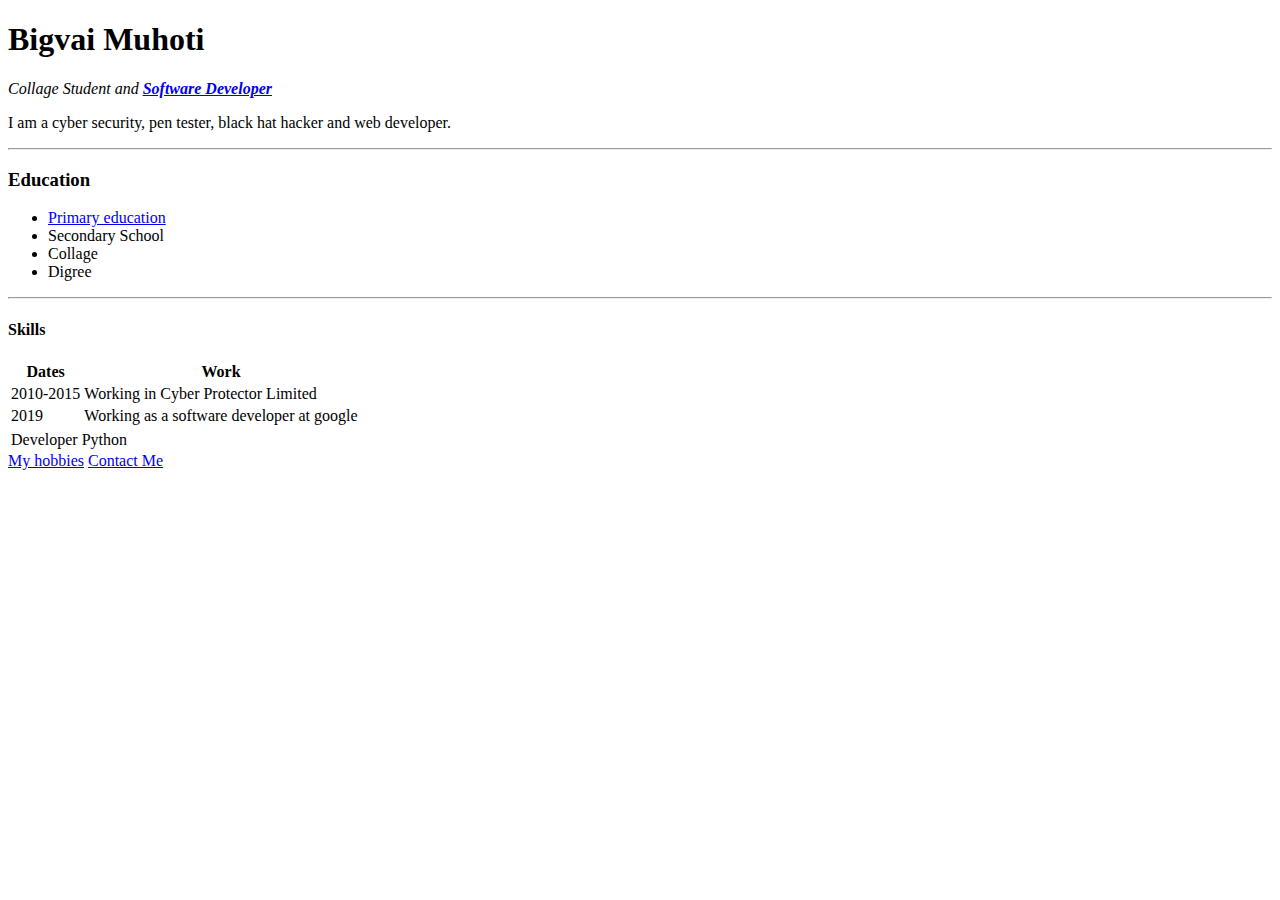
==== index.html @ d4c45946 "intitial cv website" ====
<!DOCTYPE html>
<html>
    <head>
        <meta charset="utf-8">
        <title>Bigvai's personal website</title>
    </head>
    <body>
   
    	<h1>Bigvai Muhoti</h1>
	<p><em>Collage Student and <strong><a href="#">Software Developer</a></strong></em></p>
    	<p>I am a cyber security, pen tester, black hat hacker and web developer.</p>
    	<hr>
    	<h3>Education</h3>
    	<ul>
		<li><a href="#">Primary education</a></li>
    		<li>Secondary School</li>
    		<li>Collage</li>
    		<li>Digree</li>
	</ul>
    <table>
        <thead>
        <tr>
           <th>Dates</th>
           <th>Work</th>

        <tr>
            <td>2010-2015</td>
            <td>Working in Cyber Protector Limited</td>
        </tr>
        <tr>
            <td>2019</td>
            <td>Working as a software developer at google</td>
        </tr>
        <hr>
     <h4>Skills</h4>
     <table>
         <tr>
             <td>Developer</td>
             <td>Python</td>
         </tr>
         

    </table>
	<a href="hobbies.html">My hobbies</a>
    <a href="contact_me.html">Contact Me</a>

    </body>
</html>
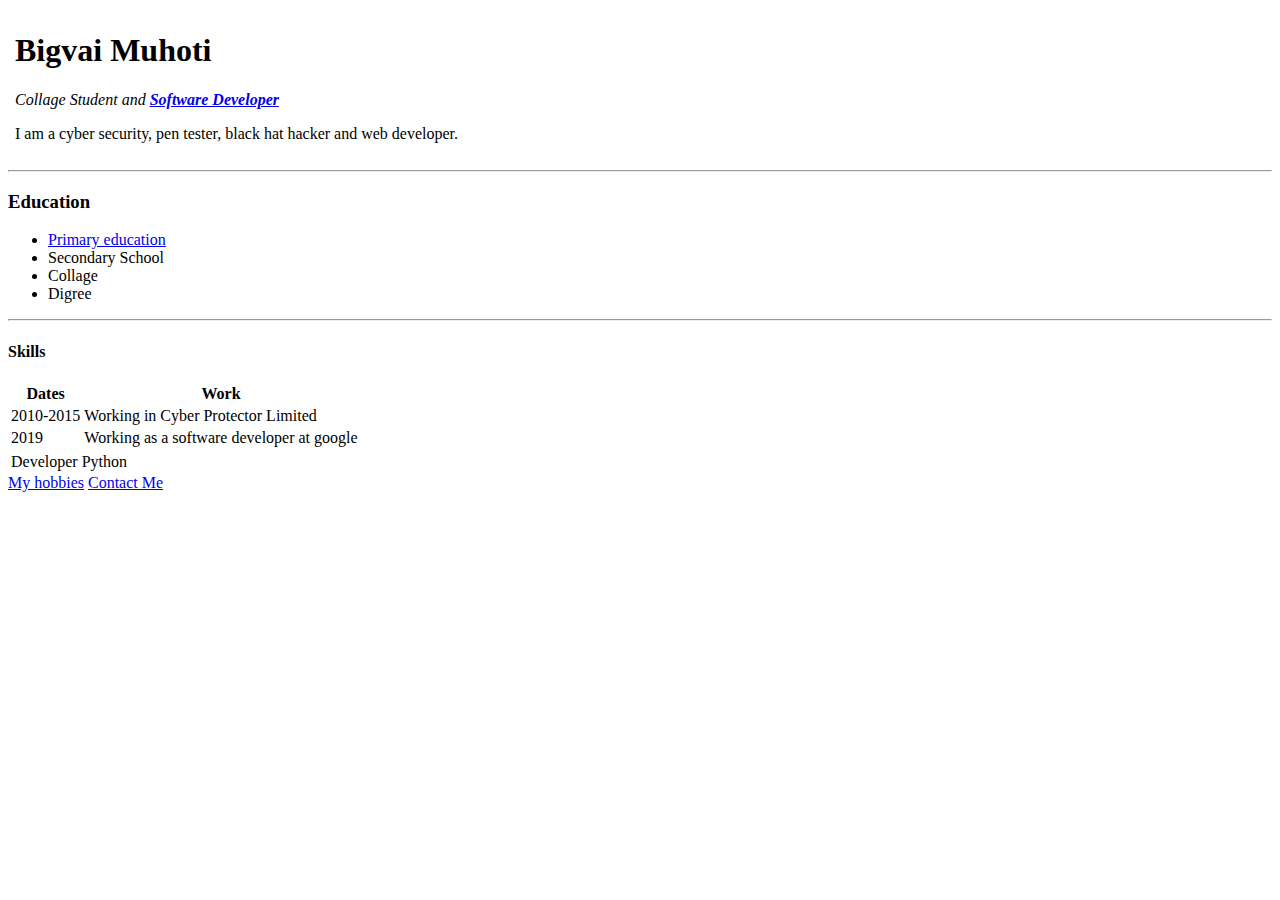
==== commit 87c3a8aa: "Update index.html" ====
--- a/index.html
+++ b/index.html
@@ -5,10 +5,16 @@
         <title>Bigvai's personal website</title>
     </head>
     <body>
-   
-    	<h1>Bigvai Muhoti</h1>
-	<p><em>Collage Student and <strong><a href="#">Software Developer</a></strong></em></p>
-    	<p>I am a cyber security, pen tester, black hat hacker and web developer.</p>
+   	<table>
+		<tr>
+			<td><img scr="https://www.google.com/imgres?imgurl=https%3A%2F%2Fwww.esilo.com%2Fwp-content%2Fuploads%2Fmedia-library%2Fhooded-hacker-on-comupter-digital-brain-potential-blog-post-e1573366318920.jpg&imgrefurl=https%3A%2F%2Fwww.esilo.com%2Fblog%2Fhacking-into-a-hackers-mind%2F&tbnid=iSBFF34Vhrs1mM&vet=12ahUKEwiO-fiS5sj7AhVLTqQEHWS3DSoQMygHegUIARCwAQ..i&docid=SJA0lzYN0POb-M&w=999&h=574&q=hacking%20photos&client=firefox-b-e&ved=2ahUKEwiO-fiS5sj7AhVLTqQEHWS3DSoQMygHegUIARCwAQ"></td>
+	   		<td>
+			<h1>Bigvai Muhoti</h1>
+			<p><em>Collage Student and <strong><a href="#">Software Developer</a></strong></em></p>
+			<p>I am a cyber security, pen tester, black hat hacker and web developer.</p>
+			</td>
+		</tr>
+	    </table>
     	<hr>
     	<h3>Education</h3>
     	<ul>
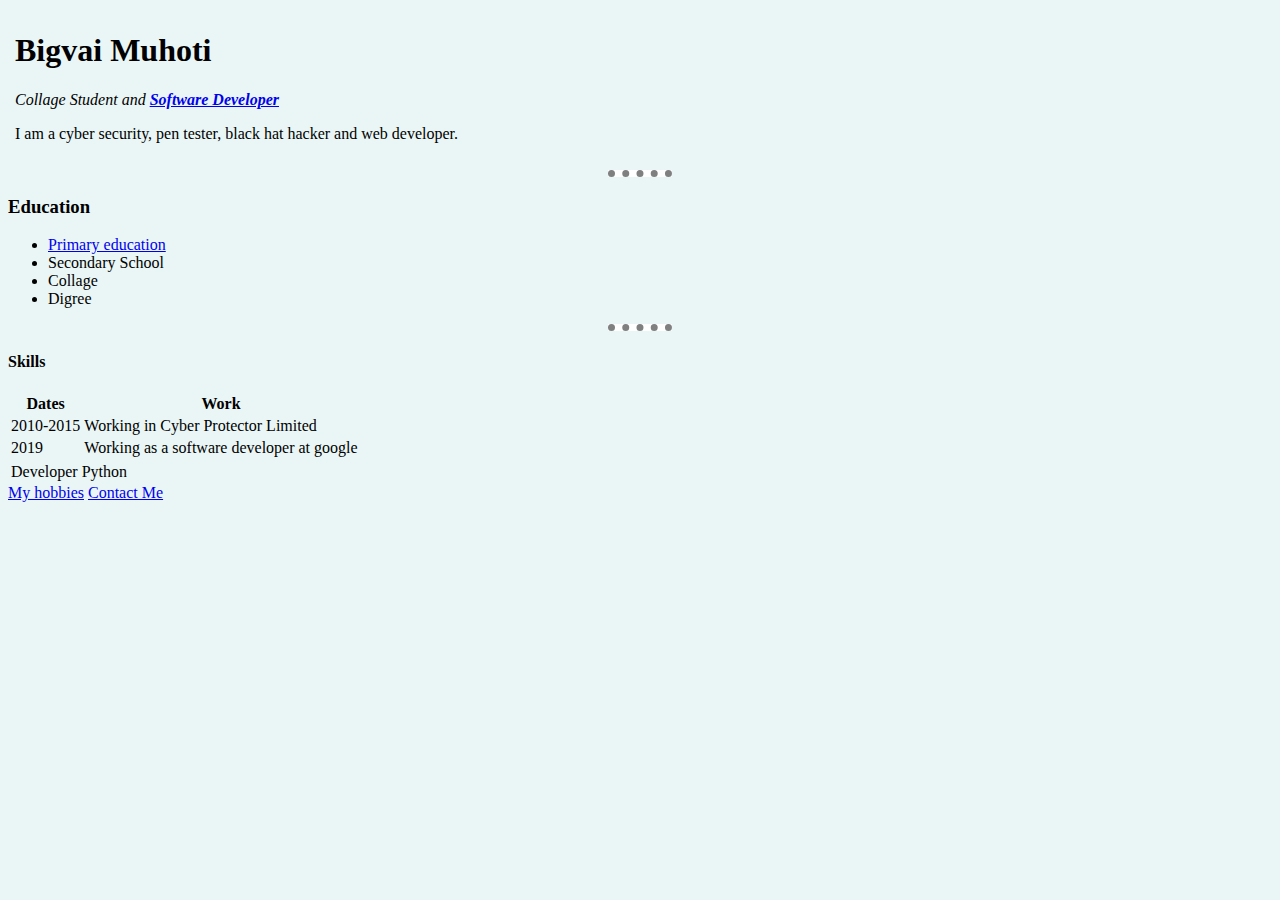
==== commit c4a3bcee: "Update index.html" ====
--- a/index.html
+++ b/index.html
@@ -3,6 +3,7 @@
     <head>
         <meta charset="utf-8">
         <title>Bigvai's personal website</title>
+	    <link rel="stylesheet" href="styles.css">
     </head>
     <body>
    	<table>
--- a/styles.css
+++ b/styles.css
@@ -0,0 +1,11 @@
+body {
+background-color: #eaf6f6;
+}
+
+hr {
+    background-color: white;
+    border-style: dotted none none;
+    border-width: 7px;
+    height: 0px;
+    width: 5%
+}
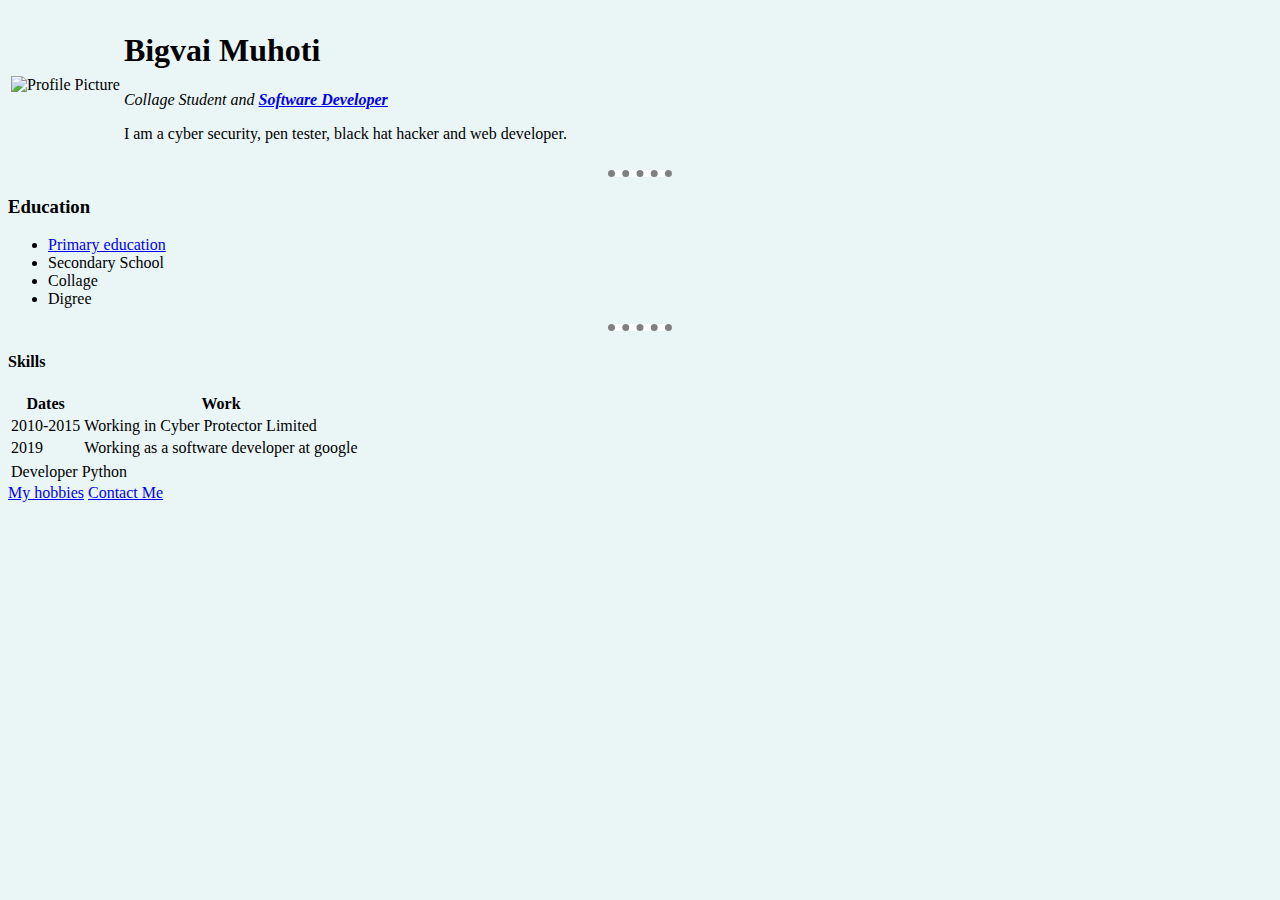
==== commit 580fb57d: "Update index.html" ====
--- a/index.html
+++ b/index.html
@@ -8,7 +8,7 @@
     <body>
    	<table>
 		<tr>
-			<td><img scr="https://www.google.com/imgres?imgurl=https%3A%2F%2Fwww.esilo.com%2Fwp-content%2Fuploads%2Fmedia-library%2Fhooded-hacker-on-comupter-digital-brain-potential-blog-post-e1573366318920.jpg&imgrefurl=https%3A%2F%2Fwww.esilo.com%2Fblog%2Fhacking-into-a-hackers-mind%2F&tbnid=iSBFF34Vhrs1mM&vet=12ahUKEwiO-fiS5sj7AhVLTqQEHWS3DSoQMygHegUIARCwAQ..i&docid=SJA0lzYN0POb-M&w=999&h=574&q=hacking%20photos&client=firefox-b-e&ved=2ahUKEwiO-fiS5sj7AhVLTqQEHWS3DSoQMygHegUIARCwAQ"></td>
+			<td><img src="https://www.google.com/imgres?imgurl=https%3A%2F%2Fwww.esilo.com%2Fwp-content%2Fuploads%2Fmedia-library%2Fhooded-hacker-on-comupter-digital-brain-potential-blog-post-e1573366318920.jpg&imgrefurl=https%3A%2F%2Fwww.esilo.com%2Fblog%2Fhacking-into-a-hackers-mind%2F&tbnid=iSBFF34Vhrs1mM&vet=12ahUKEwiO-fiS5sj7AhVLTqQEHWS3DSoQMygHegUIARCwAQ..i&docid=SJA0lzYN0POb-M&w=999&h=574&q=hacking%20photos&client=firefox-b-e&ved=2ahUKEwiO-fiS5sj7AhVLTqQEHWS3DSoQMygHegUIARCwAQ", alt="Profile Picture"></td>
 	   		<td>
 			<h1>Bigvai Muhoti</h1>
 			<p><em>Collage Student and <strong><a href="#">Software Developer</a></strong></em></p>
